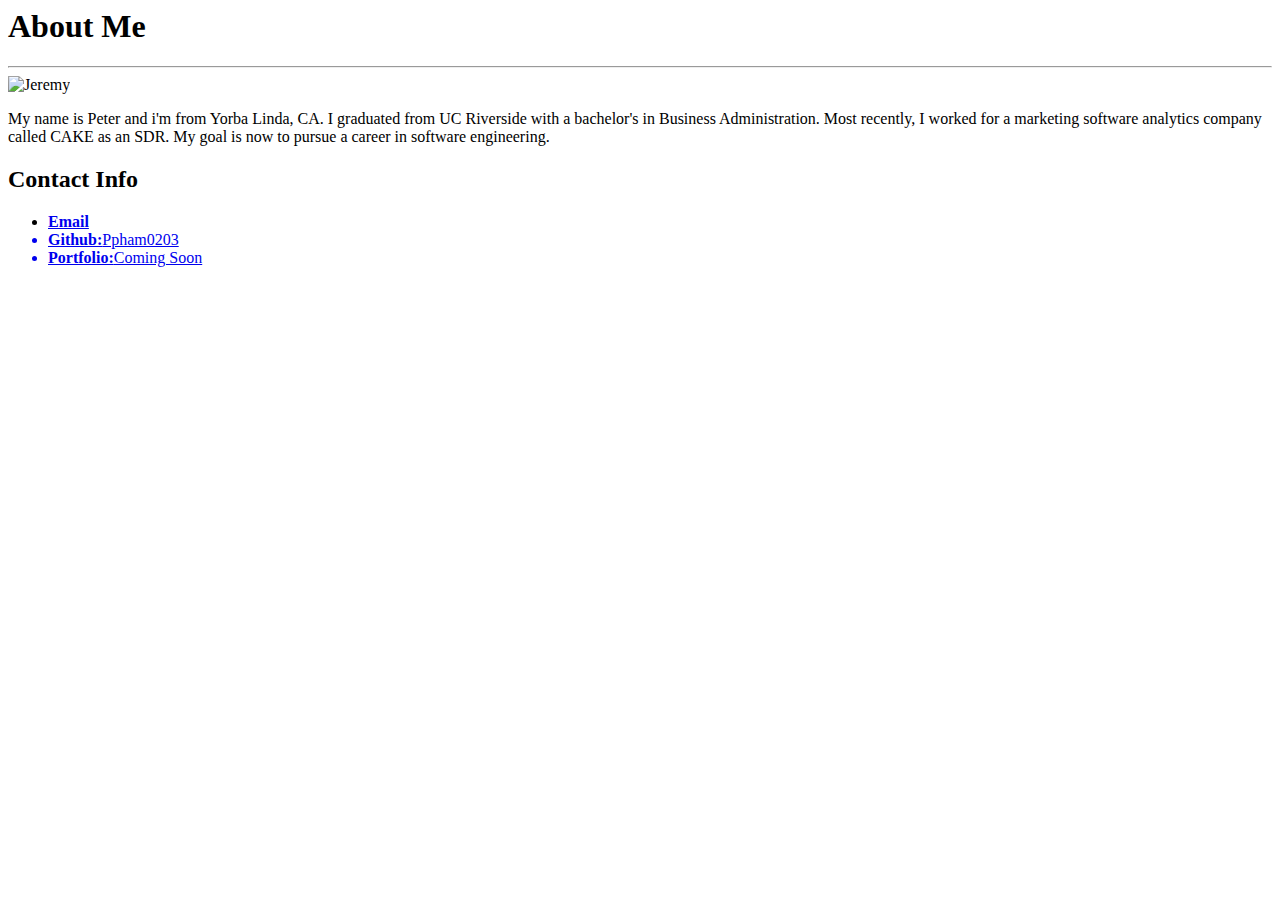
==== index.html @ 2cf80410 "first commit" ====
<!DOCTPE html>
<html>
<head>
	<meta charset="UTF-8">
	<link rel="stylesheet" type="text/css" href="css/style.css">
	<title>About Me</title>
</head>
<body>

<div class="container"</div>
<div id="main-bio"</div>
<div id="contact-info"</div>




<h1>About Me</h1>

<hr> 


<img id="bio-image" src="https://usatftw.files.wordpress.com/2016/07/jeremy-lin-hairrr.jpg?w=1000&h=600&crop=1" alt="Jeremy"></div>

 <p>My name is Peter and i'm from Yorba Linda, CA. I graduated from UC Riverside with a bachelor's in Business Administration. Most recently, I worked for a marketing software analytics company called CAKE as an SDR. My goal is now to pursue a career in software engineering.</p>

<h2> Contact Info</h2>

<ul>
<li><a href='mailt:ppham0203@yahoo.com'><strong>Email</strong></li>
<li><b>Github:</b>Ppham0203</li>	
<li><b>Portfolio:</b>Coming Soon</li>
</ul>

</body>
</html>
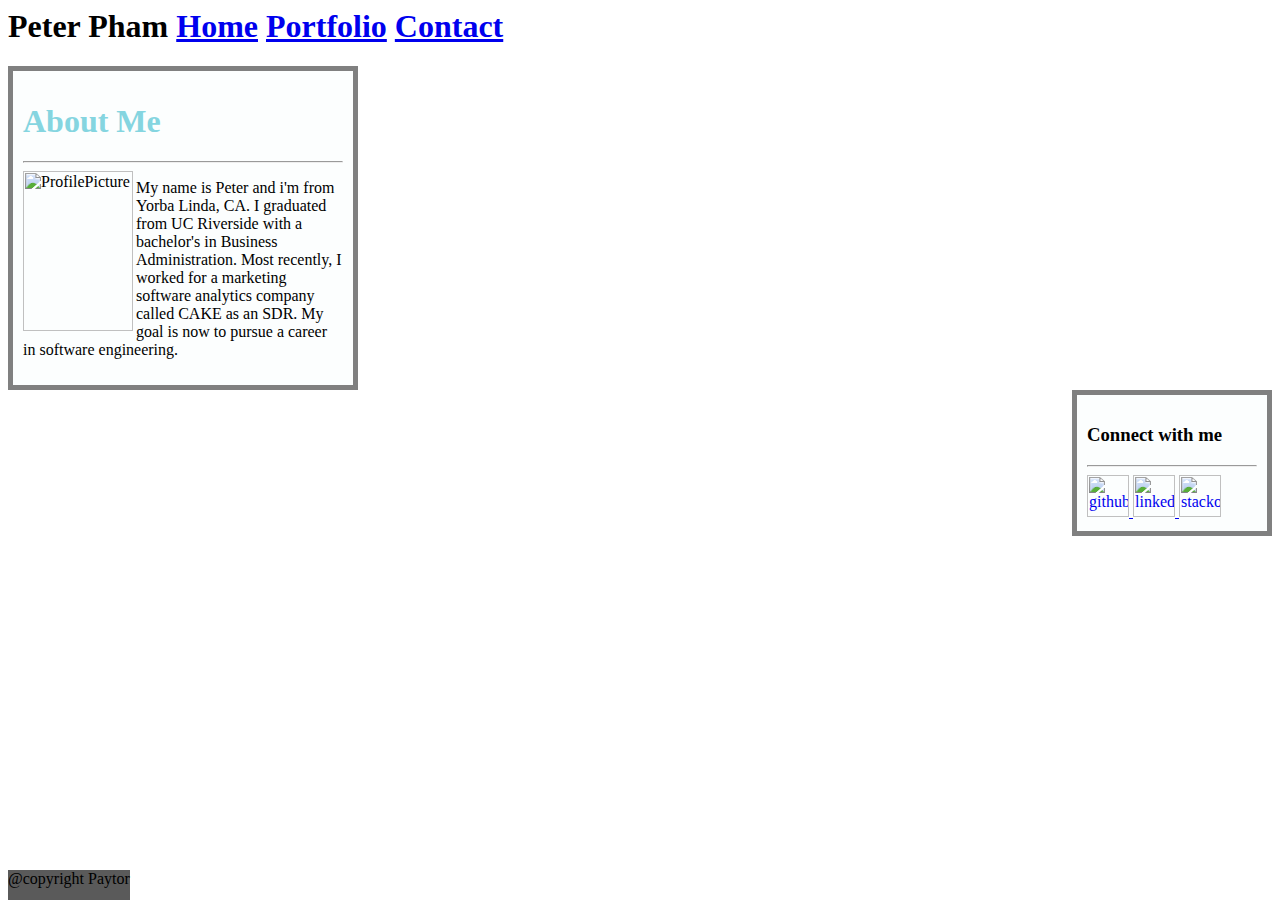
==== commit c21010c4: "edited html and css" ====
--- a/index.html
+++ b/index.html
@@ -2,34 +2,71 @@
 <html>
 <head>
 	<meta charset="UTF-8">
-	<link rel="stylesheet" type="text/css" href="css/style.css">
+	<link rel="stylesheet" type="text/css" href="assets/css/style.css">
 	<title>About Me</title>
 </head>
-<body>
-
-<div class="container"</div>
-<div id="main-bio"</div>
-<div id="contact-info"</div>
 
 
+<body style="background-image: url(assets/images/ep_naturalwhite.png);">
 
 
-<h1>About Me</h1>
+<div id="header">
+<header>
+
+<h1>Peter Pham
+ 
+  <a href="#home">Home</a>
+  <a href="Portfolio">Portfolio</a>
+  <a href="#contact">Contact</a>
+</div>
+
+</h1>
+
+
+</header>
+
+
+<div class="aboutme"> 
+
+<h1><font color="#85d5e0">About Me</font></h1>
+
 
 <hr> 
 
 
-<img id="bio-image" src="https://usatftw.files.wordpress.com/2016/07/jeremy-lin-hairrr.jpg?w=1000&h=600&crop=1" alt="Jeremy"></div>
+<img src="assets/images/Peter_Linkedin.png" alt="ProfilePicture" align="left" width="110" height="160">
 
  <p>My name is Peter and i'm from Yorba Linda, CA. I graduated from UC Riverside with a bachelor's in Business Administration. Most recently, I worked for a marketing software analytics company called CAKE as an SDR. My goal is now to pursue a career in software engineering.</p>
 
-<h2> Contact Info</h2>
+ </div>
 
-<ul>
-<li><a href='mailt:ppham0203@yahoo.com'><strong>Email</strong></li>
-<li><b>Github:</b>Ppham0203</li>	
-<li><b>Portfolio:</b>Coming Soon</li>
-</ul>
+<div id="contact">
+<h3> Connect with me </h3>
+<hr>
+
+
+<a href="https://github.com/ppham0203">
+  <img src="assets/images/github-logo.png" alt="github" style="width:42px;height:42px;border:0;">
+</a>
+
+
+<a href="https://www.linkedin.com/in/ppham0203/">
+  <img src="assets/images/linkedin_logo.png" alt="linkedin" style="width:42px;height:42px;border:0;">
+</a>
+
+
+<a href="https://stackoverflow.com/users/8174140/paytor">
+  <img src="http://www.creativehunt.co/wp-content/uploads/2016/02/Stackoverflow-300x300.png" alt="stackoverflow" style="width:42px;height:42px;border:0;">
+</a>
+
+</div>
+
+<div id="footer">
+
+@copyright Paytor
+</div>
+
 
 </body>
+
 </html>--- a/assets/css/style.css
+++ b/assets/css/style.css
@@ -0,0 +1,41 @@
+
+#header {
+	background-color: white;
+	display: inline;
+
+}
+
+
+
+.aboutme {
+
+background-color: #fcfefe;
+border-style: solid;
+width: 320px;
+padding: 10px;
+border: 5px solid gray;
+margin: 0; 
+font-family: Georgia;
+
+
+}
+
+#contact {
+
+background-color: #fcfefe;
+border-style: solid;
+width: 170px;
+padding: 10px;
+border: 5px solid gray;
+margin: 0; 
+float: right; 
+
+	}
+
+#footer {
+    height: 30px;
+    position: absolute;
+    bottom: 0;
+    background-color: #5a5a5a;
+}
+
